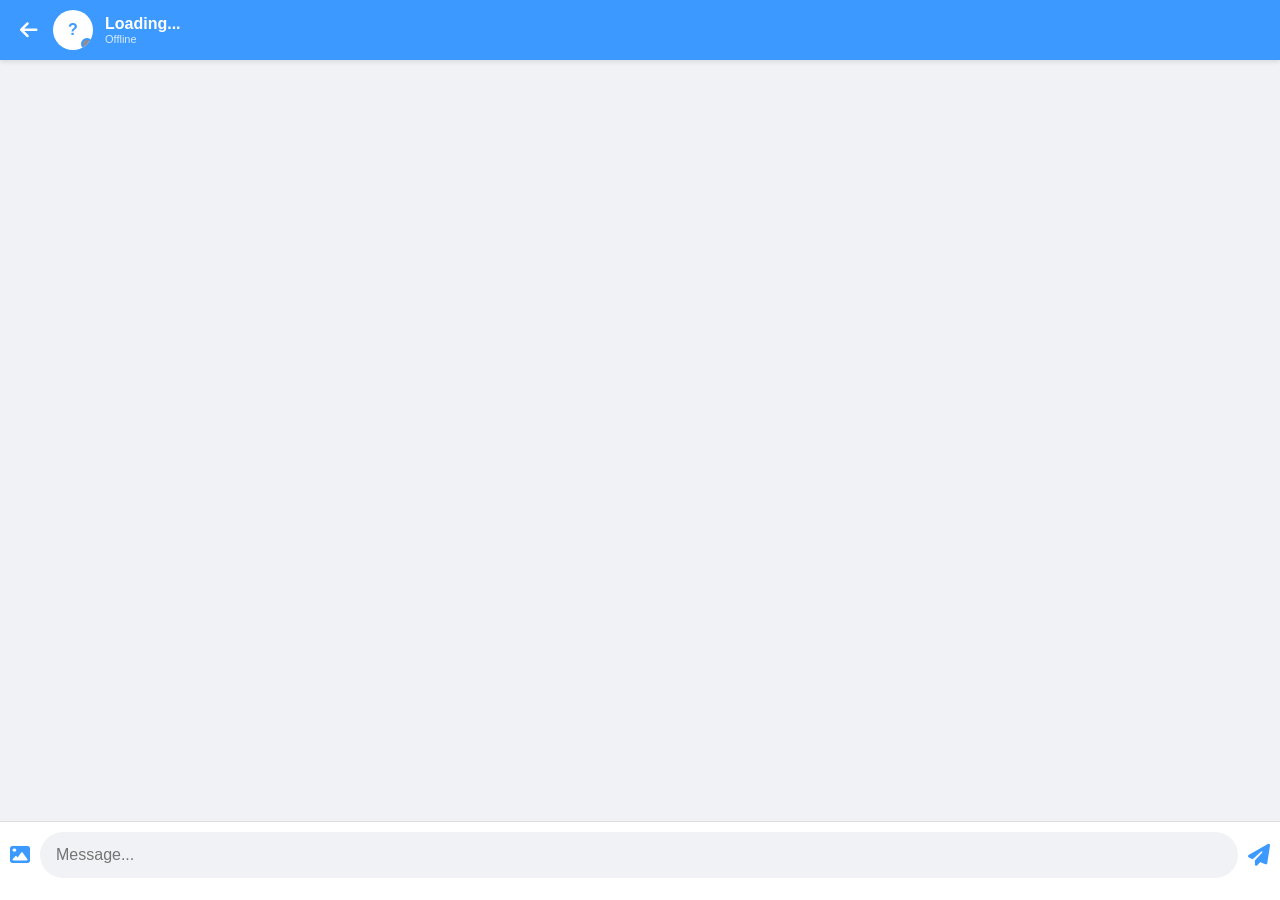
==== chat.html @ 00d46593 "Add files via upload" ====
<!DOCTYPE html>
<html lang="en">
<head>
    <meta charset="UTF-8">
    <meta name="viewport" content="width=device-width, initial-scale=1.0, maximum-scale=1.0, user-scalable=no, viewport-fit=cover">
    <title>Denex - Chat</title>
    
    <script src="https://cdn.jsdelivr.net/npm/@supabase/supabase-js@2"></script>
    <script src="config.js"></script>
    <link rel="stylesheet" href="https://cdnjs.cloudflare.com/ajax/libs/font-awesome/6.4.0/css/all.min.css">
    
    <style>
        :root { 
            --denex-blue: #3B99FF; 
            --denex-bg: #f0f2f5;
            --denex-gray: #8e8e93;
            --spring: cubic-bezier(0.34, 1.56, 0.64, 1);
        }

        /* Prevent all blue highlights and hold-to-copy globally */
        * { 
            -webkit-tap-highlight-color: transparent; 
            box-sizing: border-box; 
            font-family: 'Segoe UI', sans-serif;
            -webkit-user-select: none; /* Safari */
            -ms-user-select: none;      /* IE 10+ */
            user-select: none;          /* Standard */
            -webkit-touch-callout: none; /* Prevents long-press menu */
        }

        /* Allow selection only in the input field so user can edit text */
        #msgInput {
            -webkit-user-select: text;
            user-select: text;
            -webkit-touch-callout: default;
        }
        
        html, body { height: 100%; margin: 0; overflow: hidden; }
        body { 
            background: var(--denex-bg); 
            display: flex; 
            flex-direction: column; 
            height: 100vh; 
            height: -webkit-fill-available;
        }

        /* --- HEADER --- */
        header { background: var(--denex-blue); color: white; padding: 10px 15px; padding-top: calc(10px + env(safe-area-inset-top)); display: flex; align-items: center; gap: 10px; z-index: 100; box-shadow: 0 2px 5px rgba(0,0,0,0.1); flex-shrink: 0; }
        .back-btn { font-size: 20px; cursor: pointer; padding: 5px; }
        .chat-user-info { display: flex; align-items: center; gap: 12px; flex: 1; cursor: pointer; }
        .avatar-circle { width: 40px; height: 40px; border-radius: 50%; background: #fff; color: var(--denex-blue); display: flex; align-items: center; justify-content: center; font-weight: 700; position: relative; overflow: hidden; }
        .avatar-circle img { width: 100%; height: 100%; object-fit: cover; }
        .status-dot { width: 12px; height: 12px; background: #8e8e93; border: 2px solid var(--denex-blue); border-radius: 50%; position: absolute; bottom: 0; right: 0; transition: 0.3s; }
        .status-dot.active { background: #4cd137; }

        /* --- CHAT AREA --- */
        #chatBox { flex: 1; overflow-y: auto; padding: 15px; display: flex; flex-direction: column; gap: 10px; scroll-behavior: smooth; position: relative; }
        .msg { max-width: 75%; padding: 10px 14px; border-radius: 18px; font-size: 15px; position: relative; display: flex; flex-direction: column; box-shadow: 0 1px 2px rgba(0,0,0,0.1); transition: transform 0.1s linear, opacity 0.3s; will-change: transform; }
        .msg.sent { background: var(--denex-blue); color: white; align-self: flex-end; border-bottom-right-radius: 4px; }
        .msg.received { background: white; color: #333; align-self: flex-start; border-bottom-left-radius: 4px; }
        
        .reply-ref { background: rgba(0,0,0,0.05); border-left: 3px solid var(--denex-blue); padding: 5px 8px; border-radius: 6px; margin-bottom: 5px; font-size: 12px; cursor: pointer; }
        .sent .reply-ref { background: rgba(255,255,255,0.2); border-left-color: #fff; color: #eee; }

        .msg-img { width: 100%; border-radius: 10px; margin-bottom: 5px; cursor: pointer; }
        .msg-meta { align-self: flex-end; font-size: 10px; margin-top: 4px; display: flex; align-items: center; gap: 3px; opacity: 0.8; }
        .read-icon { font-size: 9px; }
        .received .read-icon { display: none; }

        /* --- PREVIEWS & INPUT WRAPPER --- */
        .bottom-wrap { 
            background: white; 
            border-top: 1px solid #ddd; 
            padding-bottom: calc(12px + env(safe-area-inset-bottom)); 
            flex-shrink: 0; 
            z-index: 100;
            transition: 0.3s;
        }
        #imgPreviewBar { display: none; padding: 10px; background: #fff; align-items: center; gap: 10px; border-bottom: 1px solid #eee; }
        #imgPreviewBar img { height: 60px; width: 60px; object-fit: cover; border-radius: 8px; }
        
        #replyPreview { 
            display: none; 
            background: #e1f0ff; 
            padding: 8px 15px; 
            border-left: 4px solid var(--denex-blue); 
            margin: 5px 10px; 
            border-radius: 12px; 
            font-size: 13px; 
            position: relative;
            animation: dropIn 0.4s var(--spring);
        }

        .input-area { background: white; padding: 10px; display: flex; align-items: center; gap: 10px; transition: 0.3s; }
        .input-wrap { flex: 1; background: #f0f2f5; border-radius: 25px; padding: 5px 15px; display: flex; align-items: center; transition: 0.3s; border: 1px solid transparent; }
        #msgInput { border: none; background: transparent; outline: none; width: 100%; padding: 8px 0; font-size: 16px; }

        /* --- ANIMATIONS --- */
        @keyframes dropIn {
            from { opacity: 0; transform: translateY(-20px) scale(0.95); }
            to { opacity: 1; transform: translateY(0) scale(1); }
        }

        @keyframes vibrateRed {
            0% { transform: translateX(0); border-color: #ff4757; box-shadow: 0 0 5px rgba(255,71,87,0.3); }
            25% { transform: translateX(-5px); }
            50% { transform: translateX(5px); }
            75% { transform: translateX(-5px); }
            100% { transform: translateX(0); border-color: transparent; }
        }
        .vibrate-error { animation: vibrateRed 0.3s linear; }

        /* --- PARTICLES --- */
        .particle {
            position: absolute;
            pointer-events: none;
            border-radius: 50%;
            z-index: 1000;
        }

        /* --- FULLSCREEN IMAGE VIEWER --- */
        #imageOverlay { position: fixed; inset: 0; background: rgba(0,0,0,0.9); z-index: 5000; display: none; align-items: center; justify-content: center; }
        #imageOverlay img { max-width: 95%; max-height: 85%; object-fit: contain; border-radius: 8px; }
        .close-overlay { position: absolute; top: 30px; right: 30px; color: white; font-size: 35px; cursor: pointer; }

        /* --- MENUS & MODALS --- */
        #actionMenu, #profileModal { position: fixed; inset: 0; background: rgba(0,0,0,0.4); display: none; z-index: 2000; flex-direction: column; justify-content: center; align-items: center; }
        .menu-content, .modal-content { background: white; width: 85%; border-radius: 20px; padding: 15px; animation: popIn 0.3s var(--spring); }
        .emoji-bar { display: flex; justify-content: space-between; font-size: 24px; margin-bottom: 15px; border-bottom: 1px solid #eee; padding-bottom: 10px; }
        .menu-btn { width: 100%; padding: 12px; border: none; background: transparent; text-align: left; font-size: 16px; font-weight: 600; display: flex; align-items: center; gap: 10px; cursor: pointer; }
        
        .modal-content { text-align: center; padding: 25px; }
        .modal-avatar-large { width: 100px; height: 100px; border-radius: 50%; background: white; color: var(--denex-blue); display: flex; align-items: center; justify-content: center; font-size: 40px; font-weight: 700; margin: 0 auto 15px; border: 4px solid var(--denex-blue); overflow: hidden; }
        .modal-avatar-large img { width: 100%; height: 100%; object-fit: cover; }
        .block-btn { width: 100%; border: none; padding: 12px; border-radius: 12px; margin-top: 20px; font-weight: 700; display: flex; align-items: center; justify-content: center; gap: 8px; cursor: pointer; }
        .btn-red { background: #ff4757; color: white; }
        .btn-gray { background: #8e8e93; color: white; }

        /* --- CUSTOM DENEX MODAL --- */
        .modal-overlay {
            position: fixed; top: 0; left: 0; width: 100%; height: 100%;
            background: rgba(0,0,0,0.4); backdrop-filter: blur(5px);
            display: none; align-items: center; justify-content: center; z-index: 6000;
        }
        .modal-card {
            background: white; width: 85%; max-width: 320px; border-radius: 28px;
            padding: 25px; text-align: center; transform: scale(0.7); opacity: 0;
            transition: 0.4s var(--spring);
        }
        .modal-overlay.active { display: flex; }
        .modal-overlay.active .modal-card { transform: scale(1); opacity: 1; }
        .modal-card h3 { margin: 0; font-size: 19px; color: #1c1c1e; font-weight: 800; }
        .modal-card p { color: var(--denex-gray); font-size: 15px; margin: 12px 0 25px; }
        .modal-btns { display: flex; gap: 10px; }
        .modal-btns button { flex: 1; padding: 14px; border-radius: 15px; border: none; font-weight: 700; cursor: pointer; }
        .btn-modal-cancel { background: #f1f3f5; color: #1c1c1e; }
        .btn-modal-confirm { background: #ff4757; color: white; }

        @keyframes popIn { from { transform: scale(0.8); opacity: 0; } to { transform: scale(1); opacity: 1; } }
    </style>
</head>
<body>

    <header>
        <i class="fa-solid fa-arrow-left back-btn" onclick="location.href='index.html'"></i>
        <div class="chat-user-info" onclick="showProfile()">
            <div class="avatar-circle" id="headerAvatar">? <div class="status-dot" id="onlineDot"></div></div>
            <div>
                <div style="font-weight: 700;" id="headerName">Loading...</div>
                <div style="font-size: 11px; opacity: 0.8;" id="statusText">Offline</div>
            </div>
        </div>
    </header>

    <div id="chatBox"></div>

    <div class="modal-overlay" id="confirmModal">
        <div class="modal-card">
            <h3 id="modalTitle">Action</h3>
            <p id="modalMsg">Are you sure?</p>
            <div class="modal-btns">
                <button class="btn-modal-cancel" onclick="closeConfirmModal()">Cancel</button>
                <button class="btn-modal-confirm" id="modalConfirmBtn">Confirm</button>
            </div>
        </div>
    </div>

    <div id="imageOverlay" onclick="closeImageOverlay()">
        <i class="fa-solid fa-xmark close-overlay"></i>
        <img id="fullImg" src="">
    </div>

    <div class="bottom-wrap">
        <div id="imgPreviewBar">
            <img id="previewImg" src="">
            <div style="flex:1; font-size: 12px; color: var(--denex-gray)">Ready to send...</div>
            <i class="fa-solid fa-circle-xmark" onclick="cancelImg()" style="color:#ff4757; font-size:20px; cursor:pointer"></i>
        </div>

        <div id="replyPreview">
            <span id="replyText"></span>
            <i class="fa-solid fa-xmark" style="position: absolute; right: 10px; top: 8px; cursor:pointer" onclick="cancelReply()"></i>
        </div>

        <div class="input-area">
            <i class="fa-solid fa-image icon-btn" onclick="document.getElementById('imageInput').click()" style="color:var(--denex-blue); font-size: 20px; cursor: pointer;"></i>
            <input type="file" id="imageInput" hidden accept="image/*" onchange="previewImage(this)">
            <div class="input-wrap" id="mainInputWrap">
                <input type="text" id="msgInput" placeholder="Message..." autocomplete="off">
            </div>
            <i class="fa-solid fa-paper-plane" id="sendBtn" onclick="handleSend()" style="color:var(--denex-blue); font-size: 22px; cursor: pointer;"></i>
        </div>
    </div>

    <div id="actionMenu" onclick="closeMenu()">
        <div class="menu-content" onclick="event.stopPropagation()">
            <div class="emoji-bar">
                <span onclick="react('🙏')">🙏</span><span onclick="react('👍')">👍</span><span onclick="react('❤')">❤</span><span onclick="react('😂')">😂</span><span onclick="react('😭')">😭</span>
            </div>
            <button class="menu-btn" onclick="handleReplyFromMenu()"><i class="fa-solid fa-reply"></i> Reply</button>
            <button id="deleteOption" class="menu-btn" style="color:#ff4757" onclick="confirmDelete()"><i class="fa-solid fa-trash"></i> Delete Message</button>
        </div>
    </div>

    <div id="profileModal" onclick="closeProfile()">
        <div class="modal-content" onclick="event.stopPropagation()">
            <div class="modal-avatar-large" id="modalAvatar">?</div>
            <h2 id="modalFullName" style="margin: 5px 0;">...</h2>
            <p id="modalUsername" style="color: var(--denex-gray); margin: 0; font-size: 16px;">@username</p>
            <button id="blockBtn" class="block-btn" onclick="toggleBlock()">
                <i class="fa-solid fa-ban"></i> <span>Block User</span>
            </button>
        </div>
    </div>

    <script>
        const _supa = supabase.createClient(DENEX_CONFIG.SB_URL, DENEX_CONFIG.SB_KEY);
        const me = JSON.parse(localStorage.getItem('denex_user'));
        const urlParams = new URLSearchParams(window.location.search);
        const otherUserId = urlParams.get('chat_id');
        const confirmModal = document.getElementById('confirmModal');
        
        let otherUser = null, iBlockedThem = false, pendingFile = null;
        let replyingToId = null, selectedMsgId = null, selectedMsgText = "", pressTimer, touchStart = 0;

        async function initChat() {
            if (!me || !otherUserId) return location.href = 'index.html';

            const { data: blocks } = await _supa.from('denex_blocks')
                .select('*')
                .or(`and(blocker_id.eq.${me.id},blocked_id.eq.${otherUserId}),and(blocker_id.eq.${otherUserId},blocked_id.eq.${me.id})`);
            
            const theyBlockedMe = blocks?.find(b => b.blocker_id == otherUserId);
            if (theyBlockedMe) {
                alert("User don't exist");
                return location.href = 'index.html';
            }

            iBlockedThem = blocks?.some(b => b.blocker_id == me.id);

            const { data: profile } = await _supa.from('denex_profiles').select('*').eq('id', otherUserId).single();
            if (!profile) return location.href = 'index.html';
            
            otherUser = profile;
            document.getElementById('headerName').innerText = profile.first_name;
            updateAvatar(document.getElementById('headerAvatar'), profile);
            
            markAsRead();
            await loadMessages(); 
            subscribeToMessages();
            checkUserStatus();
            updateMyStatus();
            
            setInterval(backgroundFetchNewMessages, 3000);
            setInterval(checkUserStatus, 10000);
            setInterval(updateMyStatus, 30000);
        }

        function createBurst(el) {
            const rect = el.getBoundingClientRect();
            const count = 30;
            const color = window.getComputedStyle(el).backgroundColor;
            
            for (let i = 0; i < count; i++) {
                const p = document.createElement('div');
                p.className = 'particle';
                p.style.backgroundColor = color;
                p.style.width = Math.random() * 8 + 'px';
                p.style.height = p.style.width;
                p.style.left = (rect.left + rect.width / 2) + 'px';
                p.style.top = (rect.top + rect.height / 2) + 'px';
                
                document.body.appendChild(p);
                
                const angle = Math.random() * Math.PI * 2;
                const speed = Math.random() * 150 + 50;
                const vx = Math.cos(angle) * speed;
                const vy = Math.sin(angle) * speed;
                
                p.animate([
                    { transform: 'translate(0, 0) scale(1)', opacity: 1 },
                    { transform: `translate(${vx}px, ${vy}px) scale(0)`, opacity: 0 }
                ], {
                    duration: 600 + Math.random() * 400,
                    easing: 'cubic-bezier(0, .9, .57, 1)'
                }).onfinish = () => p.remove();
            }
            el.style.opacity = '0';
            setTimeout(() => el.remove(), 300);
        }

        async function backgroundFetchNewMessages() {
            const { data } = await _supa.from('denex_messages')
                .select('*, reply:reply_to_id(content, sender_id)')
                .or(`and(sender_id.eq.${me.id},receiver_id.eq.${otherUserId}),and(sender_id.eq.${otherUserId},receiver_id.eq.${me.id})`)
                .order('created_at', { ascending: true });

            if(data) {
                data.forEach(m => {
                    const msgEl = document.getElementById(`msg-${m.id}`);
                    
                    if (msgEl) {
                        if (m.is_read) {
                            const icon = msgEl.querySelector('.read-icon');
                            if (icon && icon.classList.contains('fa-check')) {
                                icon.classList.replace('fa-check', 'fa-check-double');
                                icon.style.color = "#fff"; 
                                icon.style.opacity = "1";
                            }
                        }
                    } else {
                        if(m.reply) { m.reply_sender_id = m.reply.sender_id; m.reply_content = m.reply.content; }
                        appendSingleMessage(m);
                    }
                });
            }
        }

        async function markAsRead() {
            if (!me || !otherUserId) return;
            await _supa.from('denex_messages')
                .update({ is_read: true })
                .eq('sender_id', otherUserId)
                .eq('receiver_id', me.id)
                .eq('is_read', false);
        }

        async function updateMyStatus() {
            if (!me) return;
            await _supa.from('denex_profiles')
                .update({ last_login: new Date().toISOString() })
                .eq('id', me.id);
        }

        function appendSingleMessage(m) {
            if (document.getElementById(`msg-${m.id}`)) return; 

            const chatBox = document.getElementById('chatBox');
            const isMe = m.sender_id === me.id;
            const div = document.createElement('div');
            div.className = `msg ${isMe ? 'sent' : 'received'}`;
            div.id = `msg-${m.id}`;
            
            let html = '';
            if (m.reply || (m.reply_to_id && m.reply_content)) {
                const rName = m.reply_sender_id === me.id ? 'You' : otherUser.first_name;
                const rText = m.reply_content || (m.reply ? m.reply.content : '');
                html += `<div class="reply-ref" onclick="scrollToMsg('${m.reply_to_id}')">
                    <small style="font-weight:bold">${rName}:</small><br>
                    ${rText ? rText.substring(0, 40) : '📷 Image'}
                </div>`;
            }
            
            if (m.image_url) html += `<img src="${m.image_url}" class="msg-img" onclick="openImageOverlay('${m.image_url}')">`;
            if (m.content) html += `<span>${m.content}</span>`;
            
            const checkIcon = m.is_read ? 'fa-check-double' : 'fa-check';
            const checkStyle = m.is_read ? 'color: #fff' : 'opacity: 0.6';
            html += `<div class="msg-meta"><i class="fa-solid ${checkIcon} read-icon" style="${isMe ? checkStyle : ''}"></i></div>`;
            div.innerHTML = html;

            // --- SMOOTH SWIPE REPLY LOGIC ---
            let startX = 0;
            div.ontouchstart = (e) => {
                startX = e.touches[0].clientX;
                div.style.transition = 'none';
                startPress(m.id, isMe, m.content);
            };

            div.ontouchmove = (e) => {
                let diff = e.touches[0].clientX - startX;
                if (diff > 0 && diff < 80) {
                    div.style.transform = `translateX(${diff}px)`;
                }
            };

            div.ontouchend = (e) => {
                clearTimeout(pressTimer);
                let diff = e.changedTouches[0].clientX - startX;
                div.style.transition = 'transform 0.3s var(--spring)';
                div.style.transform = `translateX(0)`;
                if (diff > 60) triggerReply(m.id, m.content);
            };

            div.onmousedown = () => startPress(m.id, isMe, m.content);
            div.onmouseup = () => clearTimeout(pressTimer);

            chatBox.appendChild(div);
            chatBox.scrollTop = chatBox.scrollHeight;
        }

        async function loadMessages() {
            const { data } = await _supa.from('denex_messages')
                .select('*, reply:reply_to_id(content, sender_id)')
                .or(`and(sender_id.eq.${me.id},receiver_id.eq.${otherUserId}),and(sender_id.eq.${otherUserId},receiver_id.eq.${me.id})`)
                .order('created_at', { ascending: true });

            document.getElementById('chatBox').innerHTML = '';
            if(data) data.forEach(m => {
                if(m.reply) { m.reply_sender_id = m.reply.sender_id; m.reply_content = m.reply.content; }
                appendSingleMessage(m);
            });
        }

        function startPress(id, isMe, text) {
            pressTimer = setTimeout(() => {
                selectedMsgId = id; selectedMsgText = text;
                document.getElementById('actionMenu').style.display = 'flex';
                document.getElementById('deleteOption').style.display = isMe ? 'flex' : 'none';
            }, 600);
        }

        function closeConfirmModal() { confirmModal.classList.remove('active'); }

        async function confirmDelete() {
            document.getElementById('modalTitle').innerText = "Delete Message?";
            document.getElementById('modalMsg').innerText = "This action cannot be undone.";
            confirmModal.classList.add('active');
            document.getElementById('modalConfirmBtn').onclick = async () => {
                await _supa.from('denex_messages').delete().eq('id', selectedMsgId);
                closeConfirmModal();
                closeMenu();
                const el = document.getElementById(`msg-${selectedMsgId}`);
                if(el) createBurst(el);
            };
        }

        function triggerReply(id, text) {
            replyingToId = id;
            selectedMsgText = text || "Image";
            const preview = document.getElementById('replyPreview');
            preview.style.display = 'block';
            document.getElementById('replyText').innerText = "Replying to: " + (selectedMsgText.length > 30 ? selectedMsgText.substring(0, 30) + "..." : selectedMsgText);
        }

        async function handleSend() {
            const inputWrap = document.getElementById('mainInputWrap');
            const content = document.getElementById('msgInput').value.trim();
            
            if (!content && !pendingFile) {
                inputWrap.classList.add('vibrate-error');
                setTimeout(() => inputWrap.classList.remove('vibrate-error'), 300);
                return;
            }
            
            if (iBlockedThem) { alert("Unblock user to send messages."); return; }

            const tempId = 'temp-' + Date.now();
            const tempMsg = {
                id: tempId, sender_id: me.id, content: content, 
                image_url: pendingFile ? URL.createObjectURL(pendingFile) : null,
                reply_to_id: replyingToId, reply_content: selectedMsgText, is_read: false
            };
            appendSingleMessage(tempMsg);

            const savedContent = content;
            const savedFile = pendingFile;
            const savedReplyId = replyingToId;

            document.getElementById('msgInput').value = '';
            cancelImg(); cancelReply();

            let uploadedUrl = null;
            if (savedFile) {
                const fileName = `${me.id}/${Date.now()}_chat.png`;
                const { data } = await _supa.storage.from('denex_chat_media').upload(fileName, savedFile);
                if (data) uploadedUrl = _supa.storage.from('denex_chat_media').getPublicUrl(fileName).data.publicUrl;
            }

            const { data: inserted } = await _supa.from('denex_messages').insert({ 
                sender_id: me.id, receiver_id: otherUserId, 
                content: savedContent, image_url: uploadedUrl, reply_to_id: savedReplyId,
                is_read: false 
            }).select().single();

            const tempEl = document.getElementById(`msg-${tempId}`);
            if(tempEl && inserted) tempEl.id = `msg-${inserted.id}`;
        }

        function scrollToMsg(id) { 
            const el = document.getElementById(`msg-${id}`); 
            if (el) el.scrollIntoView({ behavior: 'smooth', block: 'center' }); 
        }

        function openImageOverlay(url) {
            document.getElementById('fullImg').src = url;
            document.getElementById('imageOverlay').style.display = 'flex';
        }

        function closeImageOverlay() { document.getElementById('imageOverlay').style.display = 'none'; }
        function cancelReply() { replyingToId = null; selectedMsgText = ""; document.getElementById('replyPreview').style.display = 'none'; }
        function handleReplyFromMenu() { triggerReply(selectedMsgId, selectedMsgText); closeMenu(); }
        function closeMenu() { document.getElementById('actionMenu').style.display = 'none'; }
        function react(emoji) { document.getElementById('msgInput').value += emoji; closeMenu(); }

        function showProfile() {
            if(!otherUser) return;
            document.getElementById('modalFullName').innerText = `${otherUser.first_name} ${otherUser.last_name}`;
            document.getElementById('modalUsername').innerText = `@${otherUser.username}`;
            
            const mAvatar = document.getElementById('modalAvatar');
            if (otherUser.avatar_url) {
                mAvatar.innerHTML = `<img src="${otherUser.avatar_url}">`;
            } else {
                mAvatar.innerText = otherUser.first_name[0].toUpperCase();
            }

            const bBtn = document.getElementById('blockBtn');
            if (iBlockedThem) {
                bBtn.className = "block-btn btn-gray";
                bBtn.innerHTML = `<i class="fa-solid fa-rotate-left"></i> <span>Unblock User</span>`;
            } else {
                bBtn.className = "block-btn btn-red";
                bBtn.innerHTML = `<i class="fa-solid fa-ban"></i> <span>Block User</span>`;
            }
            document.getElementById('profileModal').style.display = 'flex';
        }

        async function toggleBlock() {
            if (iBlockedThem) {
                await _supa.from('denex_blocks').delete().eq('blocker_id', me.id).eq('blocked_id', otherUserId);
                iBlockedThem = false;
                alert("User Unblocked");
                showProfile(); 
            } else {
                document.getElementById('modalTitle').innerText = "Block User?";
                document.getElementById('modalMsg').innerText = "You will no longer receive messages from them.";
                confirmModal.classList.add('active');
                document.getElementById('modalConfirmBtn').onclick = async () => {
                    await _supa.from('denex_blocks').insert({ blocker_id: me.id, blocked_id: otherUserId });
                    location.href = 'index.html';
                };
            }
        }

        function previewImage(input) {
            if (input.files && input.files[0]) {
                pendingFile = input.files[0];
                const reader = new FileReader();
                reader.onload = (e) => {
                    document.getElementById('previewImg').src = e.target.result;
                    document.getElementById('imgPreviewBar').style.display = 'flex';
                };
                reader.readAsDataURL(pendingFile);
            }
        }
        function cancelImg() { pendingFile = null; document.getElementById('imgPreviewBar').style.display = 'none'; document.getElementById('imageInput').value = ''; }
        function closeProfile() { document.getElementById('profileModal').style.display = 'none'; }
        function updateAvatar(element, user) {
            if (user.avatar_url) element.innerHTML = `<img src="${user.avatar_url}"><div class="status-dot" id="onlineDot"></div>`;
            else { 
                element.innerText = user.first_name ? user.first_name[0].toUpperCase() : '?'; 
                element.innerHTML += `<div class="status-dot" id="onlineDot"></div>`; 
            }
        }
        async function checkUserStatus() {
            const { data } = await _supa.from('denex_profiles').select('last_login').eq('id', otherUserId).single();
            if (data?.last_login) {
                const isOnline = (new Date() - new Date(data.last_login)) / 1000 / 60 < 2;
                document.getElementById('onlineDot').className = `status-dot ${isOnline ? 'active' : ''}`;
                document.getElementById('statusText').innerText = isOnline ? "Active Now" : "Offline";
            }
        }

        function subscribeToMessages() {
            _supa.channel('chat-room')
                .on('postgres_changes', { event: '*', table: 'denex_messages' }, async (payload) => {
                    if (payload.eventType === 'INSERT') {
                        const m = payload.new;
                        if ((m.sender_id === me.id && m.receiver_id === otherUserId) || 
                            (m.sender_id === otherUserId && m.receiver_id === me.id)) {
                            
                            if (m.receiver_id === me.id) markAsRead();
                            
                            if(m.reply_to_id) {
                                const { data: rMsg } = await _supa.from('denex_messages').select('content, sender_id').eq('id', m.reply_to_id).single();
                                if(rMsg) { m.reply_sender_id = rMsg.sender_id; m.reply_content = rMsg.content; }
                            }
                            appendSingleMessage(m);
                        }
                    }

                    if (payload.eventType === 'UPDATE') {
                        const m = payload.new;
                        const msgEl = document.getElementById(`msg-${m.id}`);
                        if (msgEl && m.is_read) {
                            const icon = msgEl.querySelector('.read-icon');
                            if (icon) {
                                icon.classList.replace('fa-check', 'fa-check-double');
                                icon.style.color = "#fff"; 
                                icon.style.opacity = "1";
                            }
                        }
                    }
                    
                    if (payload.eventType === 'DELETE') {
                        const el = document.getElementById(`msg-${payload.old.id}`);
                        if(el) createBurst(el);
                    }
                })
                .on('postgres_changes', { event: 'UPDATE', table: 'denex_profiles', filter: `id=eq.${otherUserId}` }, () => {
                    checkUserStatus();
                })
                .subscribe();
        }

        window.onclick = (e) => {
            if(e.target == confirmModal) closeConfirmModal();
        };

        initChat();
    </script>
</body>
</html>
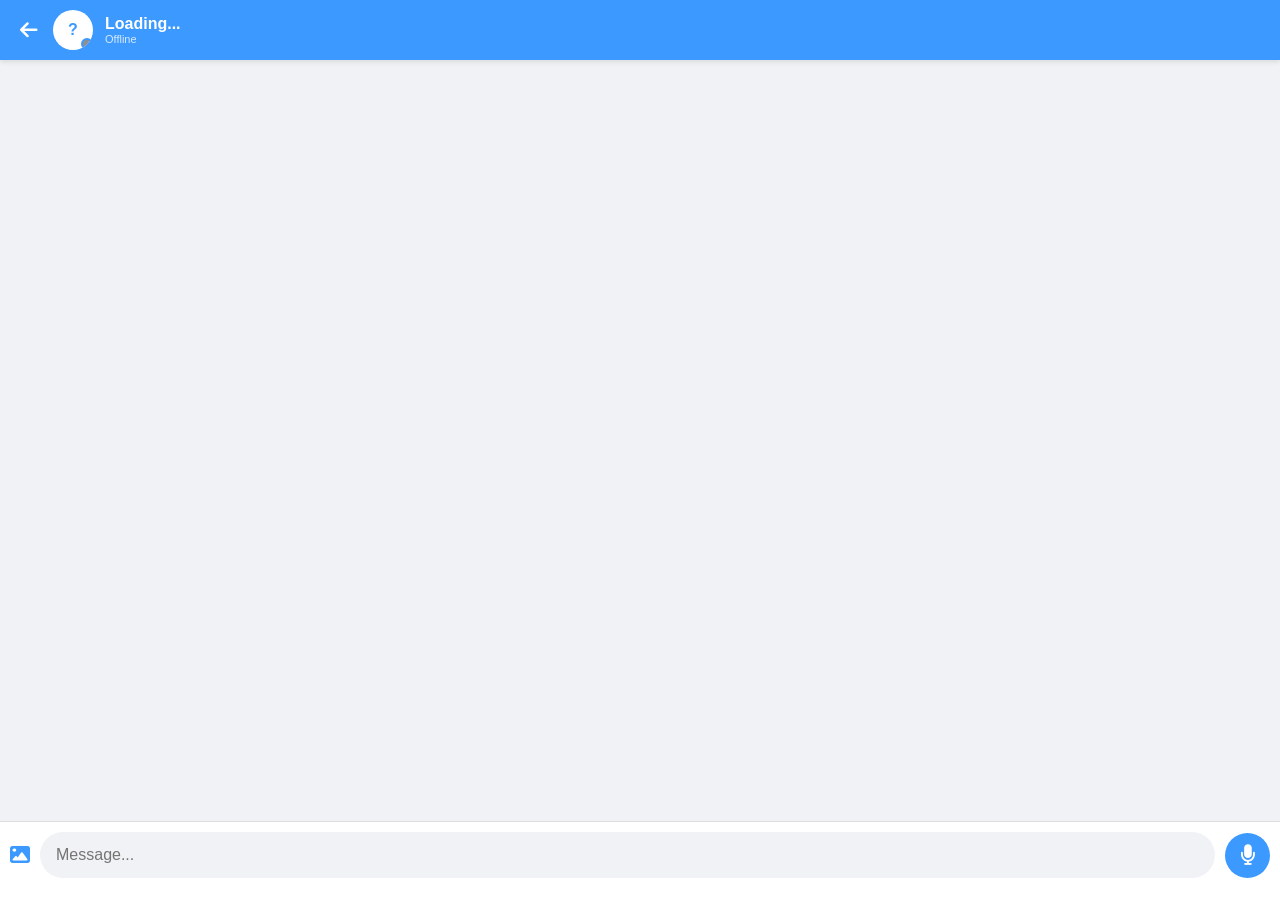
==== commit 2931d37b: "Add files via upload" ====
--- a/chat.html
+++ b/chat.html
@@ -63,6 +63,7 @@
         .sent .reply-ref { background: rgba(255,255,255,0.2); border-left-color: #fff; color: #eee; }
 
         .msg-img { width: 100%; border-radius: 10px; margin-bottom: 5px; cursor: pointer; }
+        .msg-audio { width: 200px; height: 40px; margin: 5px 0; border-radius: 10px; }
         .msg-meta { align-self: flex-end; font-size: 10px; margin-top: 4px; display: flex; align-items: center; gap: 3px; opacity: 0.8; }
         .read-icon { font-size: 9px; }
         .received .read-icon { display: none; }
@@ -91,9 +92,30 @@
             animation: dropIn 0.4s var(--spring);
         }
 
-        .input-area { background: white; padding: 10px; display: flex; align-items: center; gap: 10px; transition: 0.3s; }
+        .input-area { background: white; padding: 10px; display: flex; align-items: center; gap: 10px; transition: 0.3s; position: relative; }
         .input-wrap { flex: 1; background: #f0f2f5; border-radius: 25px; padding: 5px 15px; display: flex; align-items: center; transition: 0.3s; border: 1px solid transparent; }
         #msgInput { border: none; background: transparent; outline: none; width: 100%; padding: 8px 0; font-size: 16px; }
+
+        /* --- ACTION BUTTONS (MIC/SEND) --- */
+        #actionBtn {
+            width: 45px;
+            height: 45px;
+            border-radius: 50%;
+            display: flex;
+            align-items: center;
+            justify-content: center;
+            color: white;
+            background: var(--denex-blue);
+            cursor: pointer;
+            transition: 0.3s var(--spring);
+            flex-shrink: 0;
+            font-size: 20px;
+        }
+        #actionBtn.recording {
+            transform: scale(1.4);
+            background: #ff4757;
+            box-shadow: 0 0 15px rgba(255,71,87,0.5);
+        }
 
         /* --- ANIMATIONS --- */
         @keyframes dropIn {
@@ -208,7 +230,7 @@
             <div class="input-wrap" id="mainInputWrap">
                 <input type="text" id="msgInput" placeholder="Message..." autocomplete="off">
             </div>
-            <i class="fa-solid fa-paper-plane" id="sendBtn" onclick="handleSend()" style="color:var(--denex-blue); font-size: 22px; cursor: pointer;"></i>
+            <div id="actionBtn"><i class="fa-solid fa-microphone"></i></div>
         </div>
     </div>
 
@@ -241,7 +263,10 @@
         const confirmModal = document.getElementById('confirmModal');
         
         let otherUser = null, iBlockedThem = false, pendingFile = null;
-        let replyingToId = null, selectedMsgId = null, selectedMsgText = "", pressTimer, touchStart = 0;
+        let replyingToId = null, selectedMsgId = null, selectedMsgText = "", pressTimer;
+
+        // --- NEW AUDIO GLOBALS ---
+        let mediaRecorder, audioChunks = [], isRecording = false;
 
         async function initChat() {
             if (!me || !otherUserId) return location.href = 'index.html';
@@ -252,8 +277,10 @@
             
             const theyBlockedMe = blocks?.find(b => b.blocker_id == otherUserId);
             if (theyBlockedMe) {
-                alert("User don't exist");
-                return location.href = 'index.html';
+                denexAlert("User Error", "User does not exist", () => {
+                    location.href = 'index.html';
+                });
+                return;
             }
 
             iBlockedThem = blocks?.some(b => b.blocker_id == me.id);
@@ -270,10 +297,83 @@
             subscribeToMessages();
             checkUserStatus();
             updateMyStatus();
+            setupVoiceNote(); // Init voice logic
             
             setInterval(backgroundFetchNewMessages, 3000);
             setInterval(checkUserStatus, 10000);
             setInterval(updateMyStatus, 30000);
+        }
+
+        // --- STYLISH BUTTON TRANSITION ---
+        const msgInput = document.getElementById('msgInput');
+        const actionBtn = document.getElementById('actionBtn');
+
+        msgInput.addEventListener('input', () => {
+            const hasText = msgInput.value.trim().length > 0;
+            if (hasText) {
+                actionBtn.innerHTML = '<i class="fa-solid fa-paper-plane"></i>';
+                actionBtn.style.transform = 'rotate(360deg)';
+            } else {
+                actionBtn.innerHTML = '<i class="fa-solid fa-microphone"></i>';
+                actionBtn.style.transform = 'rotate(0deg)';
+            }
+        });
+
+        // --- VOICE NOTE LOGIC ---
+        async function setupVoiceNote() {
+            actionBtn.onpointerdown = async (e) => {
+                if (msgInput.value.trim().length > 0) {
+                    handleSend();
+                    return;
+                }
+                
+                try {
+                    const stream = await navigator.mediaDevices.getUserMedia({ audio: true });
+                    mediaRecorder = new MediaRecorder(stream);
+                    audioChunks = [];
+                    
+                    mediaRecorder.ondataavailable = (e) => audioChunks.push(e.data);
+                    mediaRecorder.onstop = uploadVoiceNote;
+                    
+                    mediaRecorder.start();
+                    isRecording = true;
+                    actionBtn.classList.add('recording');
+                } catch (err) {
+                    alert("Microphone access denied.");
+                }
+            };
+
+            window.onpointerup = () => {
+                if (isRecording) {
+                    mediaRecorder.stop();
+                    isRecording = false;
+                    actionBtn.classList.remove('recording');
+                }
+            };
+        }
+
+        async function uploadVoiceNote() {
+            const audioBlob = new Blob(audioChunks, { type: 'audio/webm' });
+            const fileName = `${me.id}/${Date.now()}_voice.webm`;
+            
+            // Temporary UI message
+            const tempId = 'temp-' + Date.now();
+            appendSingleMessage({ 
+                id: tempId, sender_id: me.id, content: "Sending voice note...", 
+                audio_url: URL.createObjectURL(audioBlob) 
+            });
+
+            const { data } = await _supa.storage.from('denex_chat_media').upload(fileName, audioBlob);
+            if (data) {
+                const audioUrl = _supa.storage.from('denex_chat_media').getPublicUrl(fileName).data.publicUrl;
+                const { data: inserted } = await _supa.from('denex_messages').insert({ 
+                    sender_id: me.id, receiver_id: otherUserId, 
+                    audio_url: audioUrl, is_read: false 
+                }).select().single();
+                
+                const tempEl = document.getElementById(`msg-${tempId}`);
+                if(tempEl && inserted) tempEl.id = `msg-${inserted.id}`;
+            }
         }
 
         function createBurst(el) {
@@ -367,11 +467,12 @@
                 const rText = m.reply_content || (m.reply ? m.reply.content : '');
                 html += `<div class="reply-ref" onclick="scrollToMsg('${m.reply_to_id}')">
                     <small style="font-weight:bold">${rName}:</small><br>
-                    ${rText ? rText.substring(0, 40) : '📷 Image'}
+                    ${rText ? rText.substring(0, 40) : (m.image_url ? '📷 Image' : '🎤 Voice')}
                 </div>`;
             }
             
             if (m.image_url) html += `<img src="${m.image_url}" class="msg-img" onclick="openImageOverlay('${m.image_url}')">`;
+            if (m.audio_url) html += `<audio controls class="msg-audio" src="${m.audio_url}"></audio>`;
             if (m.content) html += `<span>${m.content}</span>`;
             
             const checkIcon = m.is_read ? 'fa-check-double' : 'fa-check';
@@ -447,7 +548,7 @@
 
         function triggerReply(id, text) {
             replyingToId = id;
-            selectedMsgText = text || "Image";
+            selectedMsgText = text || (document.getElementById(`msg-${id}`).querySelector('audio') ? "Voice Note" : "Image");
             const preview = document.getElementById('replyPreview');
             preview.style.display = 'block';
             document.getElementById('replyText').innerText = "Replying to: " + (selectedMsgText.length > 30 ? selectedMsgText.substring(0, 30) + "..." : selectedMsgText);
@@ -455,7 +556,7 @@
 
         async function handleSend() {
             const inputWrap = document.getElementById('mainInputWrap');
-            const content = document.getElementById('msgInput').value.trim();
+            const content = msgInput.value.trim();
             
             if (!content && !pendingFile) {
                 inputWrap.classList.add('vibrate-error');
@@ -477,7 +578,8 @@
             const savedFile = pendingFile;
             const savedReplyId = replyingToId;
 
-            document.getElementById('msgInput').value = '';
+            msgInput.value = '';
+            actionBtn.innerHTML = '<i class="fa-solid fa-microphone"></i>'; // Reset to Mic
             cancelImg(); cancelReply();
 
             let uploadedUrl = null;
@@ -511,7 +613,7 @@
         function cancelReply() { replyingToId = null; selectedMsgText = ""; document.getElementById('replyPreview').style.display = 'none'; }
         function handleReplyFromMenu() { triggerReply(selectedMsgId, selectedMsgText); closeMenu(); }
         function closeMenu() { document.getElementById('actionMenu').style.display = 'none'; }
-        function react(emoji) { document.getElementById('msgInput').value += emoji; closeMenu(); }
+        function react(emoji) { msgInput.value += emoji; closeMenu(); }
 
         function showProfile() {
             if(!otherUser) return;
@@ -628,6 +730,20 @@
             if(e.target == confirmModal) closeConfirmModal();
         };
 
+        function denexAlert(title, msg, onConfirm) {
+            document.getElementById('modalTitle').innerText = title;
+            document.getElementById('modalMsg').innerText = msg;
+            const btn = document.getElementById('modalConfirmBtn');
+            btn.className = "btn-modal-confirm"; // Reset color to standard
+            btn.innerText = "OK";
+            document.querySelector('.btn-modal-cancel').style.display = 'none';
+            confirmModal.classList.add('active');
+            btn.onclick = () => {
+                closeConfirmModal();
+                if(onConfirm) onConfirm();
+            };
+        }
+
         initChat();
     </script>
 </body>
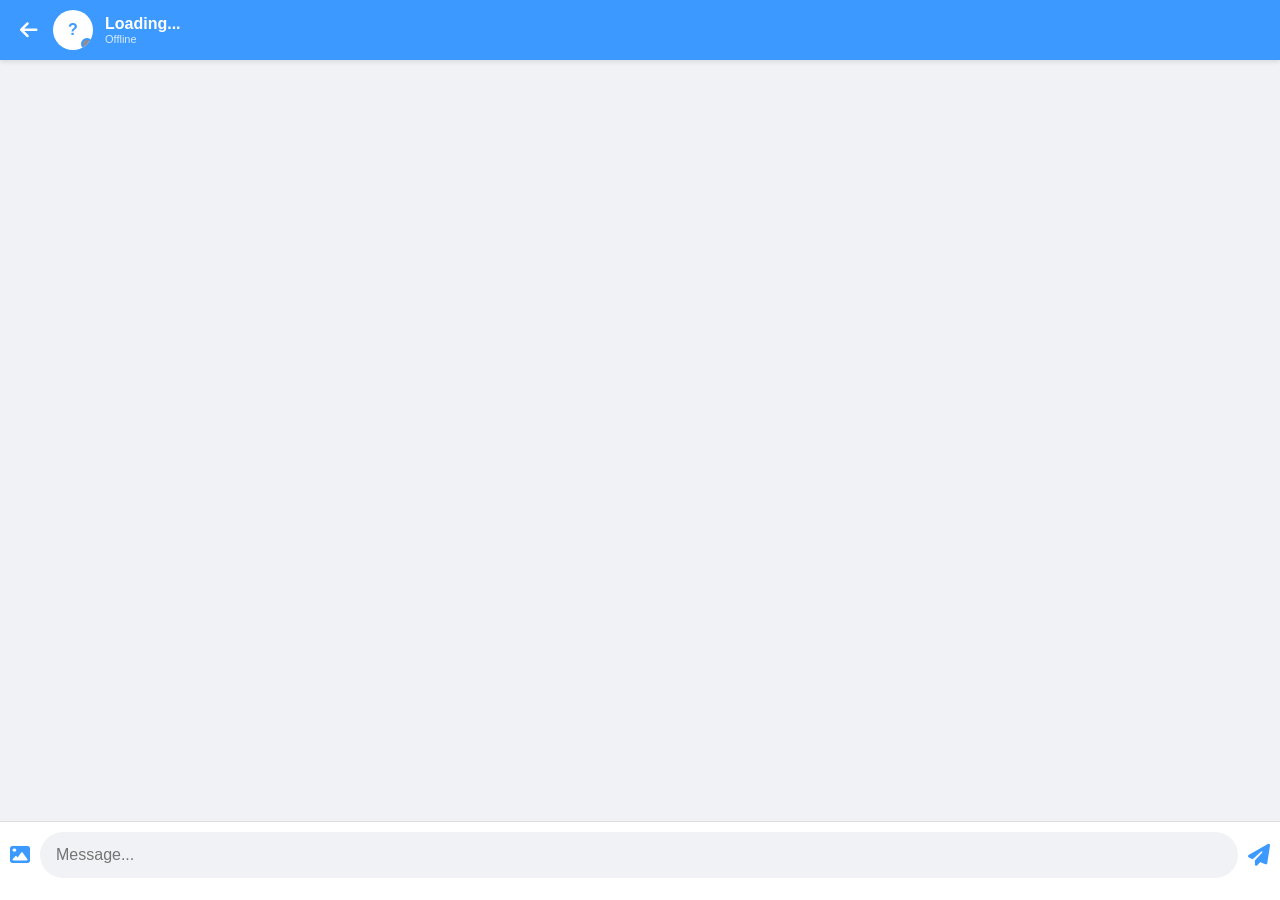
==== commit 59550ae3: "Add files via upload" ====
--- a/chat.html
+++ b/chat.html
@@ -63,7 +63,6 @@
         .sent .reply-ref { background: rgba(255,255,255,0.2); border-left-color: #fff; color: #eee; }
 
         .msg-img { width: 100%; border-radius: 10px; margin-bottom: 5px; cursor: pointer; }
-        .msg-audio { width: 200px; height: 40px; margin: 5px 0; border-radius: 10px; }
         .msg-meta { align-self: flex-end; font-size: 10px; margin-top: 4px; display: flex; align-items: center; gap: 3px; opacity: 0.8; }
         .read-icon { font-size: 9px; }
         .received .read-icon { display: none; }
@@ -92,30 +91,9 @@
             animation: dropIn 0.4s var(--spring);
         }
 
-        .input-area { background: white; padding: 10px; display: flex; align-items: center; gap: 10px; transition: 0.3s; position: relative; }
+        .input-area { background: white; padding: 10px; display: flex; align-items: center; gap: 10px; transition: 0.3s; }
         .input-wrap { flex: 1; background: #f0f2f5; border-radius: 25px; padding: 5px 15px; display: flex; align-items: center; transition: 0.3s; border: 1px solid transparent; }
         #msgInput { border: none; background: transparent; outline: none; width: 100%; padding: 8px 0; font-size: 16px; }
-
-        /* --- ACTION BUTTONS (MIC/SEND) --- */
-        #actionBtn {
-            width: 45px;
-            height: 45px;
-            border-radius: 50%;
-            display: flex;
-            align-items: center;
-            justify-content: center;
-            color: white;
-            background: var(--denex-blue);
-            cursor: pointer;
-            transition: 0.3s var(--spring);
-            flex-shrink: 0;
-            font-size: 20px;
-        }
-        #actionBtn.recording {
-            transform: scale(1.4);
-            background: #ff4757;
-            box-shadow: 0 0 15px rgba(255,71,87,0.5);
-        }
 
         /* --- ANIMATIONS --- */
         @keyframes dropIn {
@@ -230,7 +208,7 @@
             <div class="input-wrap" id="mainInputWrap">
                 <input type="text" id="msgInput" placeholder="Message..." autocomplete="off">
             </div>
-            <div id="actionBtn"><i class="fa-solid fa-microphone"></i></div>
+            <i class="fa-solid fa-paper-plane" id="sendBtn" onclick="handleSend()" style="color:var(--denex-blue); font-size: 22px; cursor: pointer;"></i>
         </div>
     </div>
 
@@ -263,10 +241,7 @@
         const confirmModal = document.getElementById('confirmModal');
         
         let otherUser = null, iBlockedThem = false, pendingFile = null;
-        let replyingToId = null, selectedMsgId = null, selectedMsgText = "", pressTimer;
-
-        // --- NEW AUDIO GLOBALS ---
-        let mediaRecorder, audioChunks = [], isRecording = false;
+        let replyingToId = null, selectedMsgId = null, selectedMsgText = "", pressTimer, touchStart = 0;
 
         async function initChat() {
             if (!me || !otherUserId) return location.href = 'index.html';
@@ -297,83 +272,10 @@
             subscribeToMessages();
             checkUserStatus();
             updateMyStatus();
-            setupVoiceNote(); // Init voice logic
             
             setInterval(backgroundFetchNewMessages, 3000);
             setInterval(checkUserStatus, 10000);
             setInterval(updateMyStatus, 30000);
-        }
-
-        // --- STYLISH BUTTON TRANSITION ---
-        const msgInput = document.getElementById('msgInput');
-        const actionBtn = document.getElementById('actionBtn');
-
-        msgInput.addEventListener('input', () => {
-            const hasText = msgInput.value.trim().length > 0;
-            if (hasText) {
-                actionBtn.innerHTML = '<i class="fa-solid fa-paper-plane"></i>';
-                actionBtn.style.transform = 'rotate(360deg)';
-            } else {
-                actionBtn.innerHTML = '<i class="fa-solid fa-microphone"></i>';
-                actionBtn.style.transform = 'rotate(0deg)';
-            }
-        });
-
-        // --- VOICE NOTE LOGIC ---
-        async function setupVoiceNote() {
-            actionBtn.onpointerdown = async (e) => {
-                if (msgInput.value.trim().length > 0) {
-                    handleSend();
-                    return;
-                }
-                
-                try {
-                    const stream = await navigator.mediaDevices.getUserMedia({ audio: true });
-                    mediaRecorder = new MediaRecorder(stream);
-                    audioChunks = [];
-                    
-                    mediaRecorder.ondataavailable = (e) => audioChunks.push(e.data);
-                    mediaRecorder.onstop = uploadVoiceNote;
-                    
-                    mediaRecorder.start();
-                    isRecording = true;
-                    actionBtn.classList.add('recording');
-                } catch (err) {
-                    alert("Microphone access denied.");
-                }
-            };
-
-            window.onpointerup = () => {
-                if (isRecording) {
-                    mediaRecorder.stop();
-                    isRecording = false;
-                    actionBtn.classList.remove('recording');
-                }
-            };
-        }
-
-        async function uploadVoiceNote() {
-            const audioBlob = new Blob(audioChunks, { type: 'audio/webm' });
-            const fileName = `${me.id}/${Date.now()}_voice.webm`;
-            
-            // Temporary UI message
-            const tempId = 'temp-' + Date.now();
-            appendSingleMessage({ 
-                id: tempId, sender_id: me.id, content: "Sending voice note...", 
-                audio_url: URL.createObjectURL(audioBlob) 
-            });
-
-            const { data } = await _supa.storage.from('denex_chat_media').upload(fileName, audioBlob);
-            if (data) {
-                const audioUrl = _supa.storage.from('denex_chat_media').getPublicUrl(fileName).data.publicUrl;
-                const { data: inserted } = await _supa.from('denex_messages').insert({ 
-                    sender_id: me.id, receiver_id: otherUserId, 
-                    audio_url: audioUrl, is_read: false 
-                }).select().single();
-                
-                const tempEl = document.getElementById(`msg-${tempId}`);
-                if(tempEl && inserted) tempEl.id = `msg-${inserted.id}`;
-            }
         }
 
         function createBurst(el) {
@@ -467,12 +369,11 @@
                 const rText = m.reply_content || (m.reply ? m.reply.content : '');
                 html += `<div class="reply-ref" onclick="scrollToMsg('${m.reply_to_id}')">
                     <small style="font-weight:bold">${rName}:</small><br>
-                    ${rText ? rText.substring(0, 40) : (m.image_url ? '📷 Image' : '🎤 Voice')}
+                    ${rText ? rText.substring(0, 40) : '📷 Image'}
                 </div>`;
             }
             
             if (m.image_url) html += `<img src="${m.image_url}" class="msg-img" onclick="openImageOverlay('${m.image_url}')">`;
-            if (m.audio_url) html += `<audio controls class="msg-audio" src="${m.audio_url}"></audio>`;
             if (m.content) html += `<span>${m.content}</span>`;
             
             const checkIcon = m.is_read ? 'fa-check-double' : 'fa-check';
@@ -548,7 +449,7 @@
 
         function triggerReply(id, text) {
             replyingToId = id;
-            selectedMsgText = text || (document.getElementById(`msg-${id}`).querySelector('audio') ? "Voice Note" : "Image");
+            selectedMsgText = text || "Image";
             const preview = document.getElementById('replyPreview');
             preview.style.display = 'block';
             document.getElementById('replyText').innerText = "Replying to: " + (selectedMsgText.length > 30 ? selectedMsgText.substring(0, 30) + "..." : selectedMsgText);
@@ -556,7 +457,7 @@
 
         async function handleSend() {
             const inputWrap = document.getElementById('mainInputWrap');
-            const content = msgInput.value.trim();
+            const content = document.getElementById('msgInput').value.trim();
             
             if (!content && !pendingFile) {
                 inputWrap.classList.add('vibrate-error');
@@ -578,8 +479,7 @@
             const savedFile = pendingFile;
             const savedReplyId = replyingToId;
 
-            msgInput.value = '';
-            actionBtn.innerHTML = '<i class="fa-solid fa-microphone"></i>'; // Reset to Mic
+            document.getElementById('msgInput').value = '';
             cancelImg(); cancelReply();
 
             let uploadedUrl = null;
@@ -613,7 +513,7 @@
         function cancelReply() { replyingToId = null; selectedMsgText = ""; document.getElementById('replyPreview').style.display = 'none'; }
         function handleReplyFromMenu() { triggerReply(selectedMsgId, selectedMsgText); closeMenu(); }
         function closeMenu() { document.getElementById('actionMenu').style.display = 'none'; }
-        function react(emoji) { msgInput.value += emoji; closeMenu(); }
+        function react(emoji) { document.getElementById('msgInput').value += emoji; closeMenu(); }
 
         function showProfile() {
             if(!otherUser) return;
@@ -736,6 +636,7 @@
             const btn = document.getElementById('modalConfirmBtn');
             btn.className = "btn-modal-confirm"; // Reset color to standard
             btn.innerText = "OK";
+            // Hide Cancel button for alerts
             document.querySelector('.btn-modal-cancel').style.display = 'none';
             confirmModal.classList.add('active');
             btn.onclick = () => {
